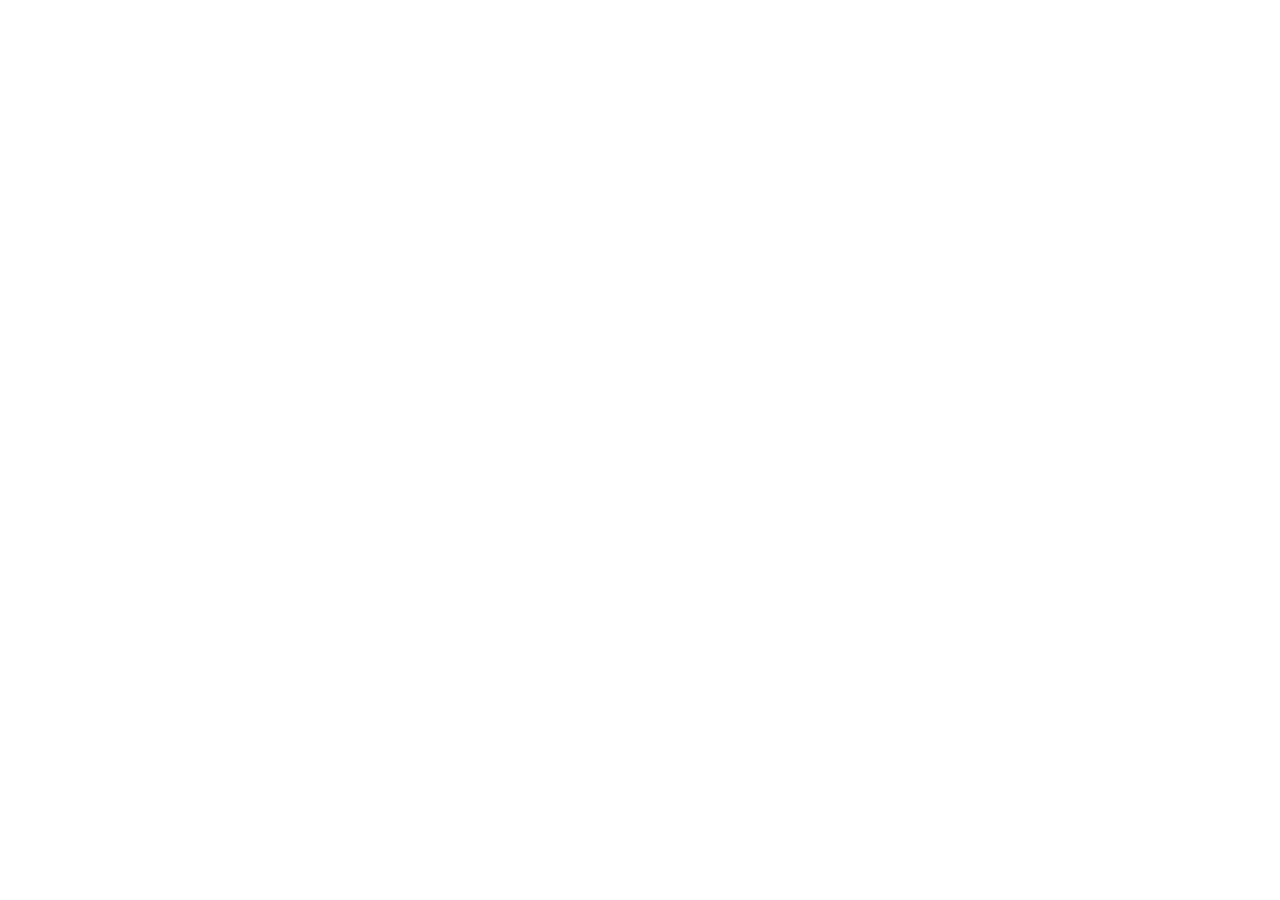
==== HTML/index.html @ 9220d286 "PROJECT START" ====
<!DOCTYPE html>
<html lang="en">
<head>
    <meta charset="UTF-8">
    <meta name="viewport" content="width=device-width, initial-scale=1.0">
    <title>Document</title>
</head>
<body>
    
</body>
</html>
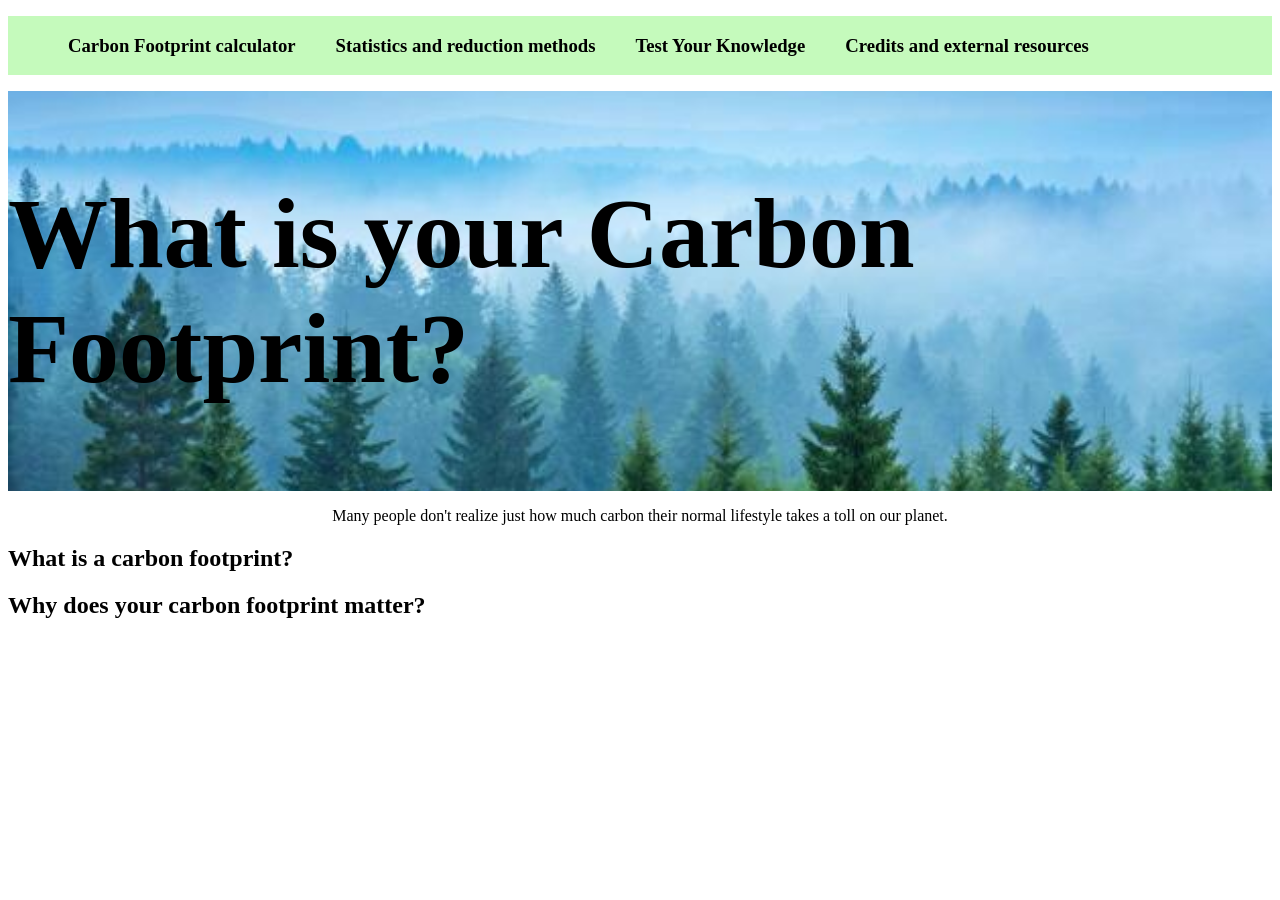
==== commit aa7c22b6: "initial framework for static" ====
--- a/HTML/index.html
+++ b/HTML/index.html
@@ -3,9 +3,27 @@
 <head>
     <meta charset="UTF-8">
     <meta name="viewport" content="width=device-width, initial-scale=1.0">
-    <title>Document</title>
+    <title>What is your Carbon Footprint?</title>
+    <link rel="stylesheet" href="/CSS/styles.css">
 </head>
 <body>
-    
+    <nav class="navbar">
+        <ul class="nav-list">
+            <li><h3><a class="nav-option" href="/HTML/survey.html">Carbon Footprint calculator</a></h3></li>
+            <li><h3><a class="nav-option" href="/HTML/info.html">Statistics and reduction methods</a></h3></li>
+            <li><h3><a class="nav-option" href="/HTML/practice.html">Test Your Knowledge</a></h3></li>
+            <li><h3><a class="nav-option" href="/HTML/credits.html">Credits and external resources</a></h3></li>
+        </ul>
+    </nav>
+    <div id="header-section">
+        <header><h1>What is your Carbon Footprint?</h1></header>
+    </div>
+    <p class="center-text">Many people don't realize just how much carbon their normal lifestyle takes a toll on our planet.</p>
+    <div>
+        <h2>What is a carbon footprint?</h2>
+    </div>
+    <div>
+        <h2>Why does your carbon footprint matter?</h2>
+    </div>
 </body>
 </html>
--- a/CSS/styles.css
+++ b/CSS/styles.css
@@ -0,0 +1,31 @@
+#header-section {
+    background-image: url('/Images/main-background.jpg');
+    background-repeat: no-repeat;
+    background-position: center;
+    background-size: cover;
+    min-height: 400px;
+    width: 100%;
+    display: flex;
+    justify-content: center;
+    align-items: center;
+}
+header, h1{
+    display: block;
+    font-size: 100px
+}
+.navbar{
+    background-color: rgb(197, 250, 188);
+}
+.nav-list {
+    list-style-type: none;
+    display: flex;
+}
+.nav-option {
+    display: block;
+    margin: 0 20px;
+    text-decoration: none;
+    color: black;
+}
+.center-text {
+    text-align: center;
+}
